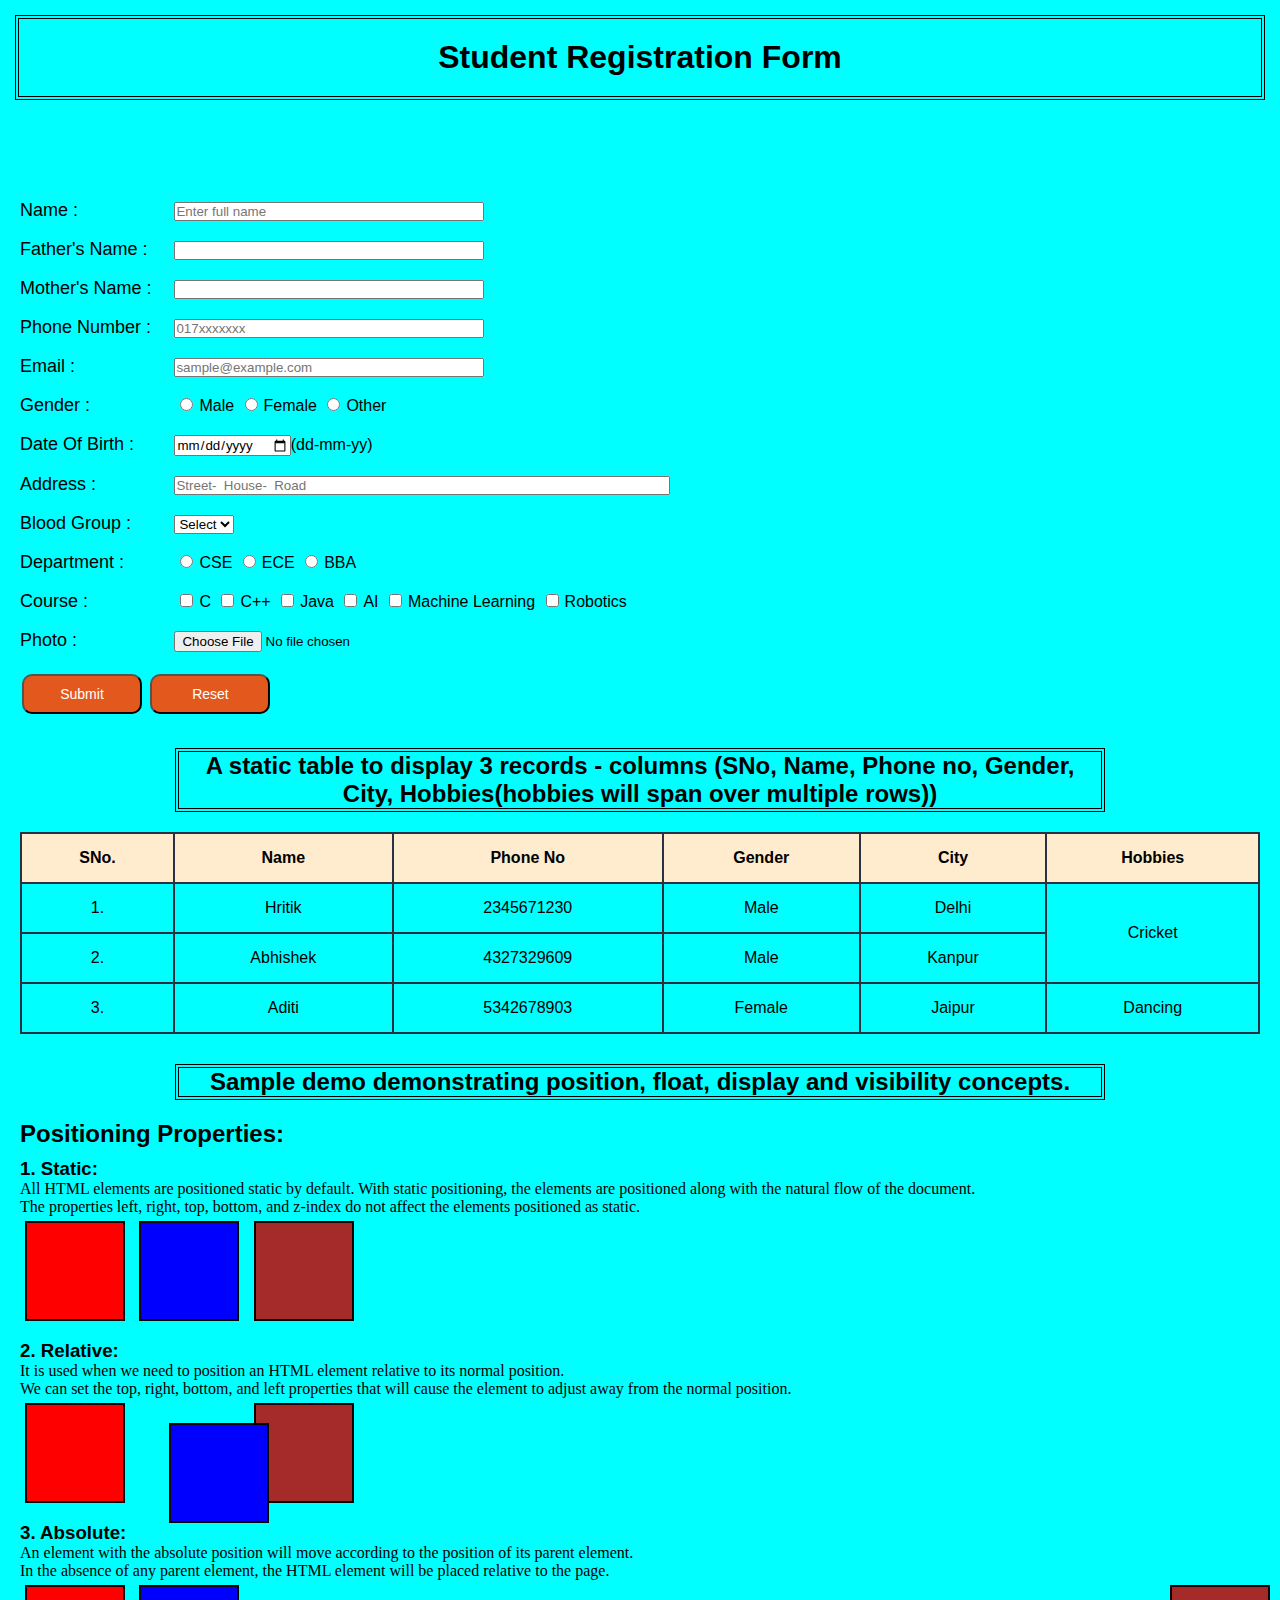
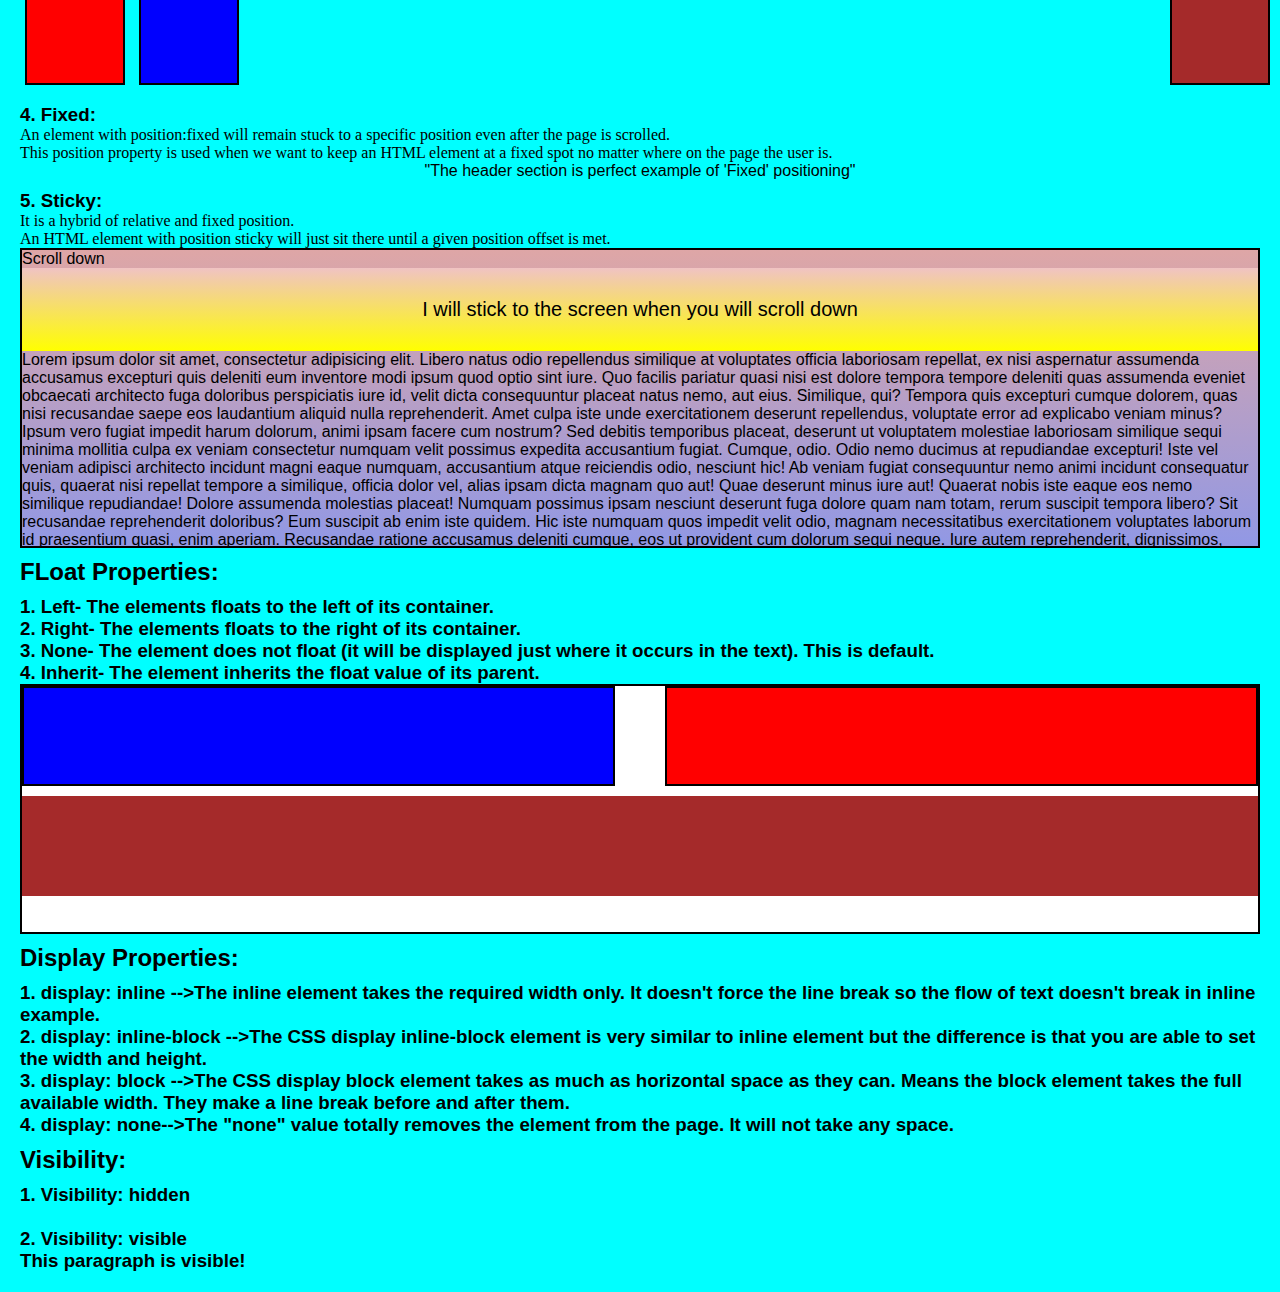
==== CSS Assignments/Assignment 1/index.html @ b4ee5265 "Assignment1 commit" ====
<!DOCTYPE html>
<html lang="en">
  <head>
    <meta charset="UTF-8" />
    <meta http-equiv="X-UA-Compatible" content="IE=edge" />
    <meta name="viewport" content="width=device-width, initial-scale=1.0" />
    <title>Form</title>
    <link rel="stylesheet" href="style.css" />
  </head>
  <body>
    <header>
      <h1>Student Registration Form</h1>
    </header>
    <main>
      <form>
        <label for="name" class="text">Name :</label>
        <input
          type="text"
          pattern="[a-z]{1,15}"
          id="name"
          placeholder="Enter full name"
        /><br /><br />

        <label for="fathername" class="text">Father's Name :</label>
        <input
          type="text"
          pattern="[a-z]{1,15}"
          id="fname"
          placeholder=""
        /><br /><br />

        <label for="mothername" class="text">Mother's Name :</label>
        <input
          type="text"
          pattern="[a-z]{1,15}"
          id="mname"
          placeholder=""
        /><br /><br />

        <label for="phoneno" class="text">Phone Number :</label>
        <input
          type="tel"
          pattern="[0-9]{10}"
          id="pno"
          placeholder="017xxxxxxx"
        /><br /><br />

        <label for="email" class="text">Email :</label>
        <input
          type="email"
          id="email"
          placeholder="sample@example.com"
        /><br /><br />

        <label for="Gender" class="text">Gender :</label>
        <input type="radio" id="gen1" />Male
        <input type="radio" id="gen2" />Female
        <input type="radio" id="gen3" />Other<br /><br />

        <label for="DOB" class="text">Date Of Birth :</label>
        <input type="date" id="dob" />(dd-mm-yy)<br /><br />

        <label for="Address" class="text">Address :</label>
        <input
          type="text"
          pattern="[a-zA-Z0-9 ]{10,100}"
          id="bigadd"
          placeholder="Street-  House-  Road"
        /><br /><br />

        <label for="BloodGrp" class="text">Blood Group :</label>
        <select name="bldgp" id="bldgp">
          <option value="none" selected disabled hidden>Select</option>
          <option value="O+">O+</option>
          <option value="O-">O-</option>
          <option value="AB+">AB+</option>
          <option value="AB-">AB-</option>
          <option value="A+">A+</option>
          <option value="A-">A-</option>
          <option value="B+">B+</option>
          <option value="B-">B-</option></select
        ><br /><br />

        <label for="department" class="text">Department :</label>
        <input type="radio" name="department" value="CSE" />CSE
        <input type="radio" name="department" value="ECE" />ECE
        <input type="radio" name="department" value="BBA" />BBA<br /><br />

        <label for="course" class="text">Course :</label>
        <input type="checkbox" name="course" value="C" />C
        <input type="checkbox" name="course" value="C++" />C++
        <input type="checkbox" name="course" value="Java" />Java
        <input type="checkbox" name="course" value="AI" />AI
        <input type="checkbox" name="course" value="Machine Learning" />Machine
        Learning
        <input type="checkbox" name="course" value="Robotics" />Robotics
        <br /><br />

        <label for="photo" class="text">Photo :</label>
        <input type="file" name="photo" /><br /><br />

        <input type="submit" class="btn" />
        <input type="reset" class="btn" />
      </form>

      <table class="table">
        <h2 class="prop">
          A static table to display 3 records - columns (SNo, Name, Phone no,
          Gender, City, Hobbies(hobbies will span over multiple rows))
        </h2>
        <tr>
          <th>SNo.</th>
          <th>Name</th>
          <th>Phone No</th>
          <th>Gender</th>
          <th>City</th>
          <th>Hobbies</th>
        </tr>
        <tr>
          <td>1.</td>
          <td>Hritik</td>
          <td>2345671230</td>
          <td>Male</td>
          <td>Delhi</td>
          <td rowspan="2">Cricket</td>
        </tr>
        <tr>
          <td>2.</td>
          <td>Abhishek</td>
          <td>4327329609</td>
          <td>Male</td>
          <td>Kanpur</td>
        </tr>
        <tr>
          <td>3.</td>
          <td>Aditi</td>
          <td>5342678903</td>
          <td>Female</td>
          <td>Jaipur</td>
          <td>Dancing</td>
        </tr>
      </table>

      <div>
        <h2 class="prop">
          Sample demo demonstrating position, float, display and visibility
          concepts.
        </h2>
        <h2 id="pos">Positioning Properties:</h2>

        <h3>1. Static:</h3>
        <p class="detail">
          All HTML elements are positioned static by default. With static
          positioning, the elements are positioned along with the natural flow
          of the document.<br>
          The properties left, right, top, bottom, and z-index
          do not affect the elements positioned as static.
          <div class="box" id="box1"></div>
          <div class="box" id="box2"></div>
          <div class="box" id="box3"></div>
        </p>

        <h3>2. Relative:</h3>
        <p class="detail">
            It is used when we need to position an HTML element relative to its normal position.<br>
            We can set the top, right, bottom, and left properties that will cause the element to adjust away from the normal position.
            <div class="box" id="box4"></div>
          <div class="box" id="box5"></div>
          <div class="box" id="box6"></div>
        </p>

        <h3>3. Absolute:</h3>
        <p class="detail">
            An element with the absolute position will move according to the position of its parent element.<br>
            In the absence of any parent element, the HTML element will be placed relative to the page.
            <div class="box" id="box7"></div>
          <div class="box" id="box8"></div>
          <div class="box" id="box9"></div>
        </p>

        <h3>4. Fixed:</h3>
        <p class="detail">
            An element with position:fixed will remain stuck to a specific position even after the page is scrolled.<br>
            This position property is used when we want to keep an HTML element at a fixed spot no matter where on the page the user is.
            <p id="fix">"The header section is perfect example of 'Fixed' positioning"</p>
        </p>

        <h3>5. Sticky:</h3>
        <p class="detail">
            It is a hybrid of relative and fixed position.<br>
            An HTML element with position sticky will just sit there until a given position offset is met.

            <div class="container">
                <p>Scroll down </p>
                <div class="sticky">I will stick to the screen when you will scroll down</div>
                <p>Lorem ipsum dolor sit amet, consectetur adipisicing elit. Libero natus odio repellendus similique at voluptates officia laboriosam repellat, ex nisi aspernatur assumenda accusamus excepturi quis deleniti eum inventore modi ipsum quod optio sint iure. Quo facilis pariatur quasi nisi est dolore tempora tempore deleniti quas assumenda eveniet obcaecati architecto fuga doloribus perspiciatis iure id, velit dicta consequuntur placeat natus nemo, aut eius. Similique, qui? Tempora quis excepturi cumque dolorem, quas nisi recusandae saepe eos laudantium aliquid nulla reprehenderit. Amet culpa iste unde exercitationem deserunt repellendus, voluptate error ad explicabo veniam minus? Ipsum vero fugiat impedit harum dolorum, animi ipsam facere cum nostrum? Sed debitis temporibus placeat, deserunt ut voluptatem molestiae laboriosam similique sequi minima mollitia culpa ex veniam consectetur numquam velit possimus expedita accusantium fugiat. Cumque, odio. Odio nemo ducimus at repudiandae excepturi! Iste vel veniam adipisci architecto incidunt magni eaque numquam, accusantium atque reiciendis odio, nesciunt hic! Ab veniam fugiat consequuntur nemo animi incidunt consequatur quis, quaerat nisi repellat tempore a similique, officia dolor vel, alias ipsam dicta magnam quo aut! Quae deserunt minus iure aut! Quaerat nobis iste eaque eos nemo similique repudiandae! Dolore assumenda molestias placeat! Numquam possimus ipsam nesciunt deserunt fuga dolore quam nam totam, rerum suscipit tempora libero? Sit recusandae reprehenderit doloribus? Eum suscipit ab enim iste quidem. Hic iste numquam quos impedit velit odio, magnam necessitatibus exercitationem voluptates laborum id praesentium quasi, enim aperiam. Recusandae ratione accusamus deleniti cumque, eos ut provident cum dolorum sequi neque. Iure autem reprehenderit, dignissimos, animi eius ab tempora ratione nesciunt unde exercitationem ut. Voluptatibus nobis dolores a aliquam id expedita, officiis placeat facere adipisci aperiam eaque excepturi in esse repellendus dignissimos molestiae assumenda labore tempore corporis sequi voluptas praesentium pariatur porro debitis? Cumque doloremque, harum beatae placeat illo qui voluptatem fuga mollitia quisquam temporibus? Error, quo libero molestiae inventore amet sunt unde rerum consequuntur. Excepturi, possimus corrupti. Vero, voluptas ex minima quos est expedita, esse, odio reiciendis officia officiis beatae quaerat eligendi inventore! Facilis incidunt veritatis dolorem reprehenderit nihil officia tenetur sequi ex porro dignissimos reiciendis molestias, repellendus, dicta natus ipsum. Laborum autem a deserunt modi, facere officiis labore molestias ducimus ab officia molestiae distinctio dolorem quis obcaecati odit in itaque, eligendi excepturi! Necessitatibus placeat explicabo quaerat non culpa praesentium maiores facilis quibusdam libero assumenda veniam quasi suscipit, rerum animi saepe amet dicta ullam laborum eius vel voluptate ad! Consequatur eum odio aliquid inventore sequi ex, eveniet qui tempore sed suscipit, fugit impedit ratione velit cupiditate nisi consequuntur repellat amet facere unde sint dolor nobis officia aliquam! Iste suscipit dolorem doloribus, quam unde debitis facere architecto nemo! At est officiis tempore odio quod, ipsa, maxime dolorum cum modi sit facere in mollitia qui placeat iusto amet. Necessitatibus doloremque corporis tempore amet adipisci, qui quod architecto ipsam suscipit culpa autem ab ad eum laborum, nam est explicabo inventore sed quisquam dolorem. Quibusdam, ut voluptatum aspernatur optio doloremque soluta aperiam aliquid veritatis ex quam suscipit voluptatibus velit dolor et vero! Aperiam sint reiciendis, tenetur a officia illum magnam illo nostrum.</p>
            </div>
        </p>

        <h2 id="flo">FLoat Properties:</h2>

        <h3>1. Left- The elements floats to the left of its container.<br>
            2. Right- The elements floats to the right of its container.<br>
            3. None- The element does not float (it will be displayed just where it occurs in the text). This is default.<br>
            4. Inherit- The element inherits the float value of its parent.</h3>

            <div class="square">
                <div id="square1"></div>
                <div id="square2"></div>
                <div id="square3"></div>
            </div>

         <h2 id="dis">Display Properties: </h2>   
         <h3>1. display: inline -->The inline element takes the required width only. It doesn't force the line break so the flow of text doesn't break in inline example.<br>
             2. display: inline-block -->The CSS display inline-block element is very similar to inline element but the difference is that you are able to set the width and height.<br>
             3. display: block -->The CSS display block element takes as much as horizontal space as they can. Means the block element takes the full available width. They make a line break before and after them.<br>
             4. display: none-->The "none" value totally removes the element from the page. It will not take any space.</h3>
        
             <h2 id="dis">Visibility: </h2>   
             <h3>1. Visibility: hidden<br>
                <p id="nvis">This paragraph is not visible!</p>
                 2. Visibility: visible
                <p id="vis">This paragraph is visible!</p>
                 </h3>
      </div>
    </main>
  </body>
</html>
---- CSS Assignments/Assignment 1/style.css ----
* {
  box-sizing: border-box;
  padding: 0px;
  margin: 0px;
  font-family: "Franklin Gothic Medium", "Arial Narrow", Arial, sans-serif;
}

/*FORM CSS*/
header {
  position: fixed;
  top: 0;
  background-color: aqua;
  width: 100%;
  padding: 15px;
  z-index: 1;
}
h1 {
  text-align: center;
  padding: 20px;
  border: 4px solid black;
  border-style: double;
}
body {
  background-color: aqua;
  margin: auto;
}
main {
  padding: 20px;
  margin-top: 20vh;
}
.text {
  font-size: large;
  width: 150px;
  display: inline-block;
}
.bigtext {
  font-size: large;
  width: 250px;
}
#name,
#fname,
#mname,
#email,
#pno {
  width: 25%;
}
#bigadd {
  width: 40%;
}
input[type="radio"],
input[type="checkbox"] {
  width: 25px;
}
.btn {
  background-color: rgb(227, 88, 29);
  color: white;
  padding: 10px;
  font-size: 14px;
  margin: 4px 2px;
  width: 120px;
  border-radius: 10px;
}

/*TABLE CSS*/
.table {
  margin-top: 20px;
}
table,
td,
tr,
th {
  border: 2px solid rgb(43, 49, 65);
  text-align: center;
}
table {
  border-collapse: collapse;
  width: 100%;
}
th {
  background-color: blanchedalmond;
}
th,
tr,
td {
  padding: 15px;
}

/*Sample demo demonstrating position, float, display and Visibility concepts.*/
.prop {
  text-align: center;
  border: 4px solid black;
  border-style: double;
  width: 75%;
  margin: auto;
  margin-top: 30px;
  margin-bottom: 20px;
}
#pos {
  margin-bottom: 10px;
}
.detail {
  font-family: "Times New Roman", Times, serif;
}
h2,
h3 {
  margin-top: 10px;
}

/*Poitioning*/
.box {
  width: 100px;
  height: 100px;
  border: 2px solid black;
  margin: 5px;
  display: inline-block;
}
/*Poitioning:static*/
#box1 {
  background-color: red;
  position: static;
  /*The position does not changes even after applying top and left as position is declared static*/
  top: 10px;
  left: 10px;
}
#box2 {
  background-color: blue;
}
#box3 {
  background-color: brown;
}

/*Poitioning:Relative*/
#box4 {
  background-color: red;
}
#box5 {
  background-color: blue;
  position: relative;
  /*The position changes after applying top and left as position is declared relative*/
  top: 20px;
  left: 30px;
}
#box6 {
  background-color: brown;
}

/*Poitioning:Absolute*/
#box7 {
  background-color: red;
}
#box8 {
  background-color: blue;
}
#box9 {
  background-color: brown;
  position: absolute;
  right: 5px;
}

/*Poitioning:Fixed*/
#fix {
  font-family: "Franklin Gothic Medium", "Arial Narrow", Arial, sans-serif;
  font-size: 16px;
  text-align: center;
}

/*Poitioning:Sticky*/
.container {
  width: 100%;
  height: 300px;
  border: 2px solid black;
  background: linear-gradient(#dea6a6, #9198e5);
  overflow: scroll;
}

div.sticky {
  position: sticky;
  top: 0;
  background-image: linear-gradient(rgb(240, 195, 195), yellow);
  padding: 30px;
  font-size: 20px;
  text-align: center;
}

/*Floating properties*/

.square {
  width: 100%;
  height: 250px;
  border: 2px solid black;
  background-color: white;
}
#square1 {
  float: right;
  width: 48%;
  height: 100px;
  margin-bottom: 10px;
  border: 2px solid black;
  background-color: red;
}
#square2 {
  float: left;
  width: 48%;
  height: 100px;
  margin-bottom: 10px;
  border: 2px solid black;
  background-color: blue;
}
#square3 {
  clear: both;
  clear: left;
  width: 100%;
  height: 100px;
  margin-bottom: 10px;
  background-color: brown;
}
/*Display Properties*/

/*Visibility Properties*/
#vis {
  visibility: visible;
}
#nvis {
  visibility: hidden;
}
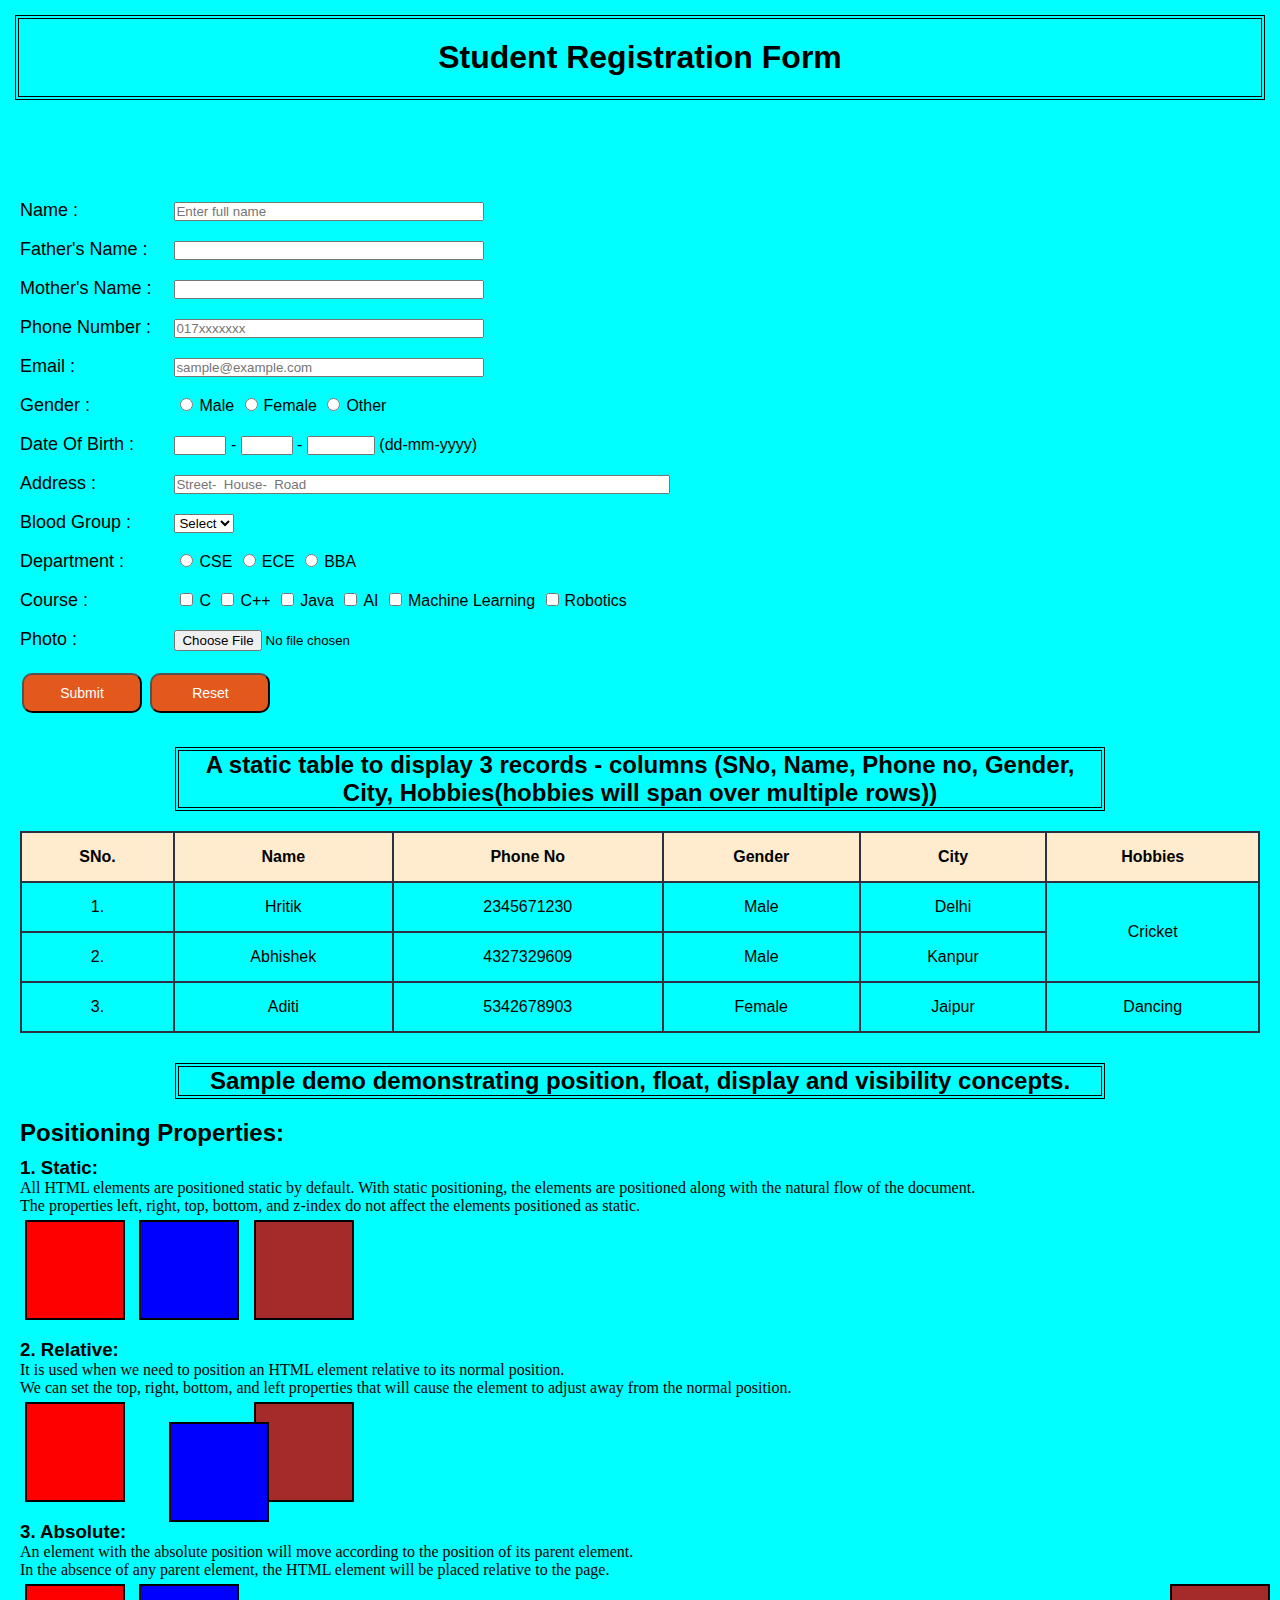
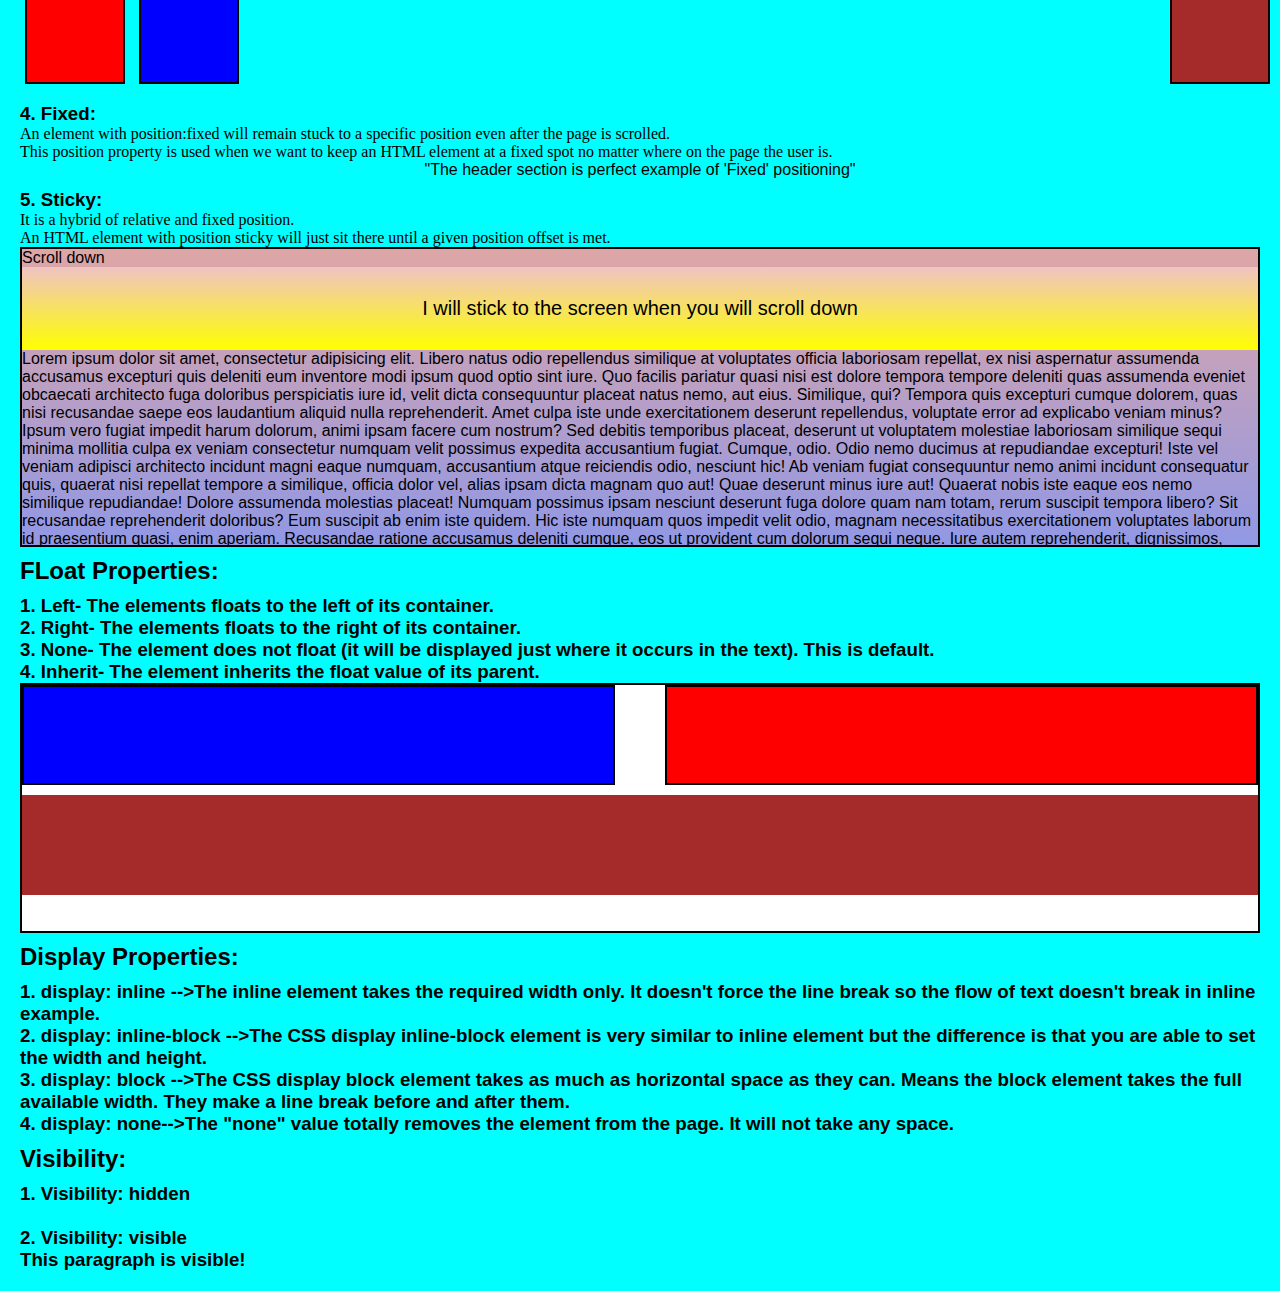
==== commit 24fd30bf: "bootstrap assign1 commit" ====
--- a/CSS Assignments/Assignment 1/index.html
+++ b/CSS Assignments/Assignment 1/index.html
@@ -53,12 +53,15 @@
         /><br /><br />
 
         <label for="Gender" class="text">Gender :</label>
-        <input type="radio" id="gen1" />Male
-        <input type="radio" id="gen2" />Female
-        <input type="radio" id="gen3" />Other<br /><br />
+        <input type="radio" name="gen" id="gen1" />Male
+        <input type="radio" name="gen" id="gen2" />Female
+        <input type="radio" name="gen" id="gen3" />Other<br /><br />
 
         <label for="DOB" class="text">Date Of Birth :</label>
-        <input type="date" id="dob" />(dd-mm-yy)<br /><br />
+        <input type="number" min="1" max="31"> -
+        <input type="number" min="1" max="12"> -
+        <input type="number" min="1000" max="3000"> (dd-mm-yyyy)<br><br>
+
 
         <label for="Address" class="text">Address :</label>
         <input
